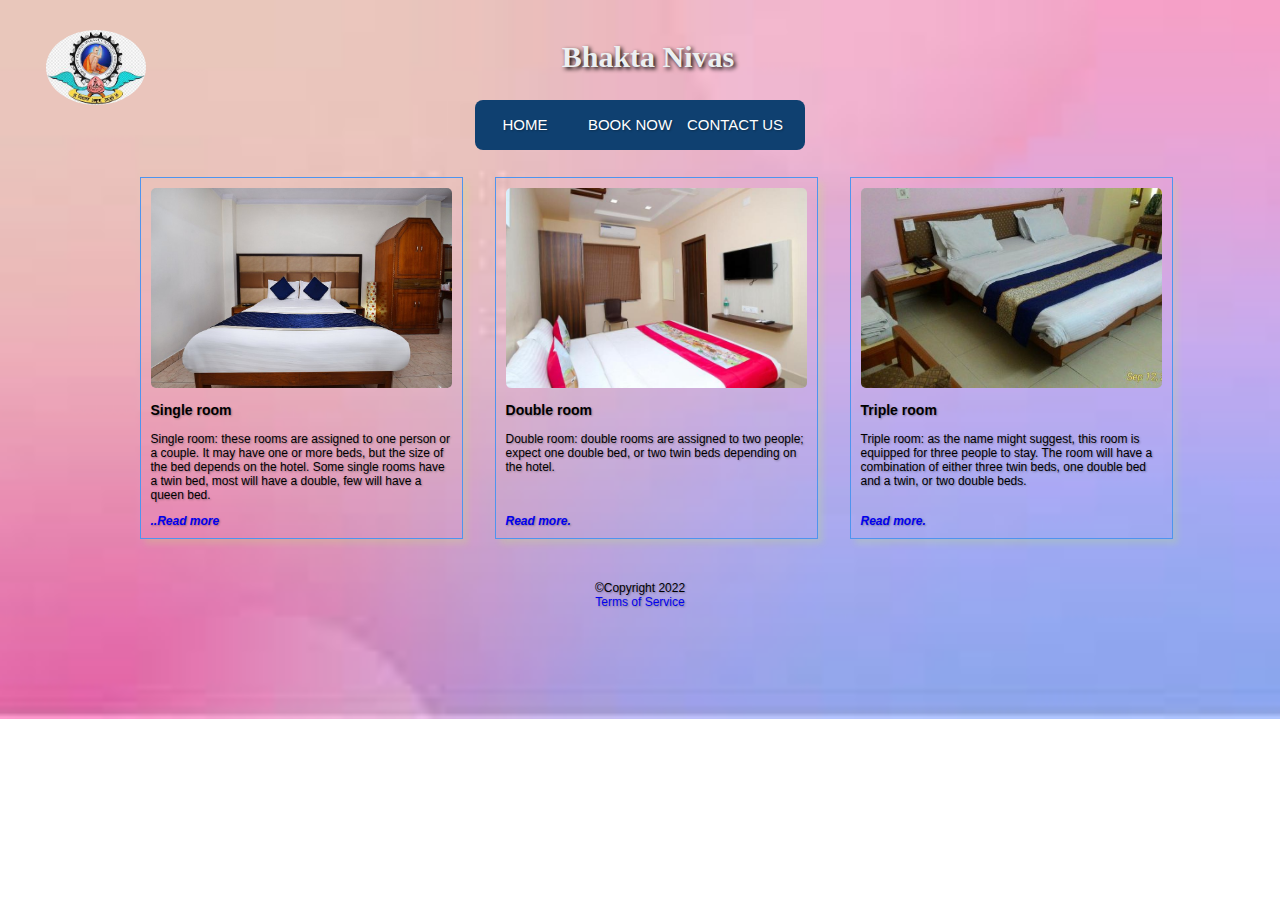
==== index.html @ 8e731538 "Add files via upload" ====
<!DOCTYPE html>
<html lang="en">
<head>
    <meta charset="UTF-8">
    <meta http-equiv="X-UA-Compatible" content="IE=edge">
    <meta name="viewport" content="width=device-width, initial-scale=1.0">
    <title>Document</title>
    <link rel="stylesheet" href="h2.css">
</head>
<body>
    <header id="main-header">
        <h1 id="site-title" style="text-align: center;">Bhakta Nivas</h1>
        <img src="../images/gajanan maharaj 2.jpg" alt="image" class="logo">
    </header>

    <div id="my-menubar">
        <nav>
            <a href="Home.html">Home</a>
            <a href="Book.html">Book Now</a>
            <a href="#">Contact Us</a>
            <div class="animation start-home"></div>
        </nav>

  

    


    <section id="top-stories">
        <div class="rooms">
        <article>
            <div class="article-image" style="background: url(../images/hotel\ room1.jpg);" ></div>
            
            <h3>
                Single room
            </h3>
            <p>Single room: these rooms are assigned to one person or a couple. It may have one or more beds, but the size of the bed depends on the hotel. Some single rooms have a twin bed, most will have a double, few will have a queen bed.</p><a href="#" class="more-link">..Read more</a>
        </article>
        
        <article>
            <div  class="article-image" style="background: url(../images/hotel\ room\ 2.jpg);" ></div>
            <h3>
                Double room
            </h3>
            <p>Double room: double rooms are assigned to two people; expect one double bed, or two twin beds depending on the hotel.</p><br /><br /><a href="#" class="more-link">Read more.</a>
        </article>

        <article>
            <div class="article-image" style="background: url(../images/Hotel\ room\ 3.jpg);" ></div>
            <h3>
                Triple room
            </h3>
            <p>Triple room: as the name might suggest, this room is equipped for three people to stay. The room will have a combination of either three twin beds, one double bed and a twin, or two double beds.</p><br /><a href="#" class="more-link">Read more.</a>
        </article>
        </div>
        <br /><br /><br />


        <footer>
        
            <center> &copy;Copyright 2022<br />
             <a href="#">Terms of Service</a>
         </center>
         </footer>



    </section>
    
</body>
</html>
---- h2.css ----
body {
   
    font-weight: 100 !important;
    font-family: sans-serif;
    text-shadow: 1px 1px 2px rgb(0, 0, 0, .3) ;
    margin-top: 100px;
    background: url("../images/backgroundimg2.jpg");
    background-repeat: no-repeat;
    background-size: cover;
    overflow-x: hidden;
}



#main-header {
  
   
    position: absolute;
    width: 100%;
    top: 0px;
   
  
}




.rooms {
  display: flex;
  justify-content: center;
}


.logo{
  width: 100px;
  border-radius: 50%;
  position: absolute;
  top: 30px;
  left: 3vw;
}
article {
    max-width: 301px;
    display: inline-block;
    border: 1px solid rgb(78, 148, 239);
    padding: 10px;
    margin-left: 2.5vw;
    box-shadow: 5px 5px 6px  rgba(190, 242, 100, 0.2);
    transition: box-shadow 800ms, background 1s;
}

article:hover {
    box-shadow: 5px 5px 10px rgba(141, 130, 130, 0.8);
    background-color: rgb(245, 234, 234);

}
    


article img {
    max-width:100% ;
    height: 100%;
    
}

.article-image {
    height: 200px;
    width: 100%;
    background-position: center !important;
    background-size: cover !important;
    border-radius: 5px;
}

.more-link  {
    font-weight: 900;
    font-style: italic;
    
}

a {
    text-decoration: none;
    text-decoration-style: dotted;
}

p {
    
    text-align: left;

}



.my-input, .my-textarea {
    
    display: block;
    width: 90%;
    margin: 10px;
    padding: 10px 20px;
    border-radius: 10px;
    border: 1px solid #000;
    resize: none;

}

.my-input:focus {
    background: rgb(137, 236, 112);
    color: rgb(199, 74, 52);
    outline: none;
    border: 1px solid #000;

}






.my-text {
    max-height: 200px;
    overflow: scroll;
    overflow-x: hidden;
    border: 2px solid rgb(145, 44, 44);

}

nav {
    margin: 27px auto ;
    
  
    position: center;
    width: 330px;
    height: 50px;
    background-color: #0f4070;
    border-radius: 8px;
    font-size: 0;
  }
  nav a {
    line-height: 50px;
    height: 100%;
    font-size: 15px;
    display: inline-block;
    position: relative;
    z-index: 1;
    text-decoration: none;
    text-transform: uppercase;
    text-align: center;
    color: white;
    cursor: pointer;
  }
   nav .animation {
    position: absolute;
    height: 8%;
    top: 27%;
    z-index: 0;
    transition: all .5s ease 0s;
    border-radius: 10px;
  }
  a:nth-child(1) {
    width: 100px;
  }
  a:nth-child(2) {
    width: 110px;
  }
  a:nth-child(3) {
    width: 100px;
  }
  a:nth-child(4) {
    width: 160px;
  }
  a:nth-child(5) {
    width: 120px;
  }
   nav .start-home, a:nth-child(1):hover~.animation { 
    width: 100px;
    left: 10;
  
  }
  nav .start-about, a:nth-child(2):hover~.animation {
    width: 100px;
    left: 10;
  }
  nav .start-blog, a:nth-child(3):hover~.animation {
    width: 100px;
    left: 10;
  }
  nav .start-portefolio, a:nth-child(4):hover~.animation {
    width: 160px;
    left: 10;
  }
  nav .start-contact, a:nth-child(5):hover~.animation {
    width: 120px;
    left: 10;
  } 
  
  body {
    font-size: 12px;
    font-family: sans-serif;
  }
  h1 {
    text-align: center;
    margin: 40px 0 40px;
    text-align: center;
    font-size: 30px;
    color: #ecf0f1;
    text-shadow: 2px 2px 4px #000000;
    font-family: 'Cherry Swash', cursive;
  }
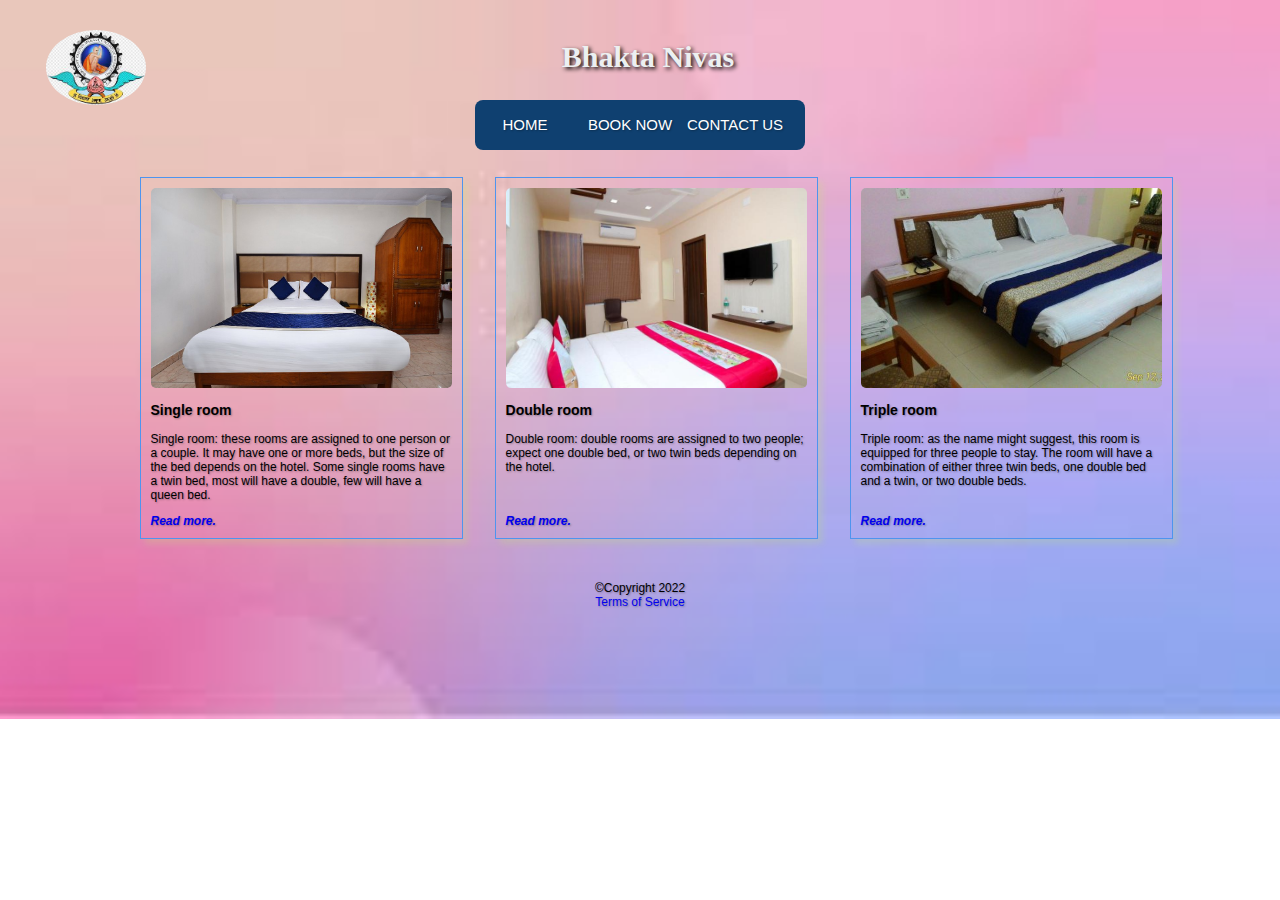
==== commit 53161d56: "Update index.html" ====
--- a/index.html
+++ b/index.html
@@ -10,7 +10,7 @@
 <body>
     <header id="main-header">
         <h1 id="site-title" style="text-align: center;">Bhakta Nivas</h1>
-        <img src="../images/gajanan maharaj 2.jpg" alt="image" class="logo">
+        <img src="./images/gajanan maharaj 2.jpg" alt="image" class="logo">
     </header>
 
     <div id="my-menubar">
@@ -29,16 +29,16 @@
     <section id="top-stories">
         <div class="rooms">
         <article>
-            <div class="article-image" style="background: url(../images/hotel\ room1.jpg);" ></div>
+            <div class="article-image" style="background: url(./images/hotel\ room1.jpg);" ></div>
             
             <h3>
                 Single room
             </h3>
-            <p>Single room: these rooms are assigned to one person or a couple. It may have one or more beds, but the size of the bed depends on the hotel. Some single rooms have a twin bed, most will have a double, few will have a queen bed.</p><a href="#" class="more-link">..Read more</a>
+            <p>Single room: these rooms are assigned to one person or a couple. It may have one or more beds, but the size of the bed depends on the hotel. Some single rooms have a twin bed, most will have a double, few will have a queen bed.</p><a href="#" class="more-link">Read more.</a>
         </article>
         
         <article>
-            <div  class="article-image" style="background: url(../images/hotel\ room\ 2.jpg);" ></div>
+            <div  class="article-image" style="background: url(./images/hotel\ room\ 2.jpg);" ></div>
             <h3>
                 Double room
             </h3>
@@ -46,7 +46,7 @@
         </article>
 
         <article>
-            <div class="article-image" style="background: url(../images/Hotel\ room\ 3.jpg);" ></div>
+            <div class="article-image" style="background: url(./images/Hotel\ room\ 3.jpg);" ></div>
             <h3>
                 Triple room
             </h3>
@@ -68,4 +68,4 @@
     </section>
     
 </body>
-</html>+</html>
--- a/h2.css
+++ b/h2.css
@@ -8,7 +8,7 @@
     font-family: sans-serif;
     text-shadow: 1px 1px 2px rgb(0, 0, 0, .3) ;
     margin-top: 100px;
-    background: url("../images/backgroundimg2.jpg");
+    background: url("./images/backgroundimg2.jpg");
     background-repeat: no-repeat;
     background-size: cover;
     overflow-x: hidden;
@@ -209,4 +209,4 @@
     font-family: 'Cherry Swash', cursive;
   }
   
- + 
